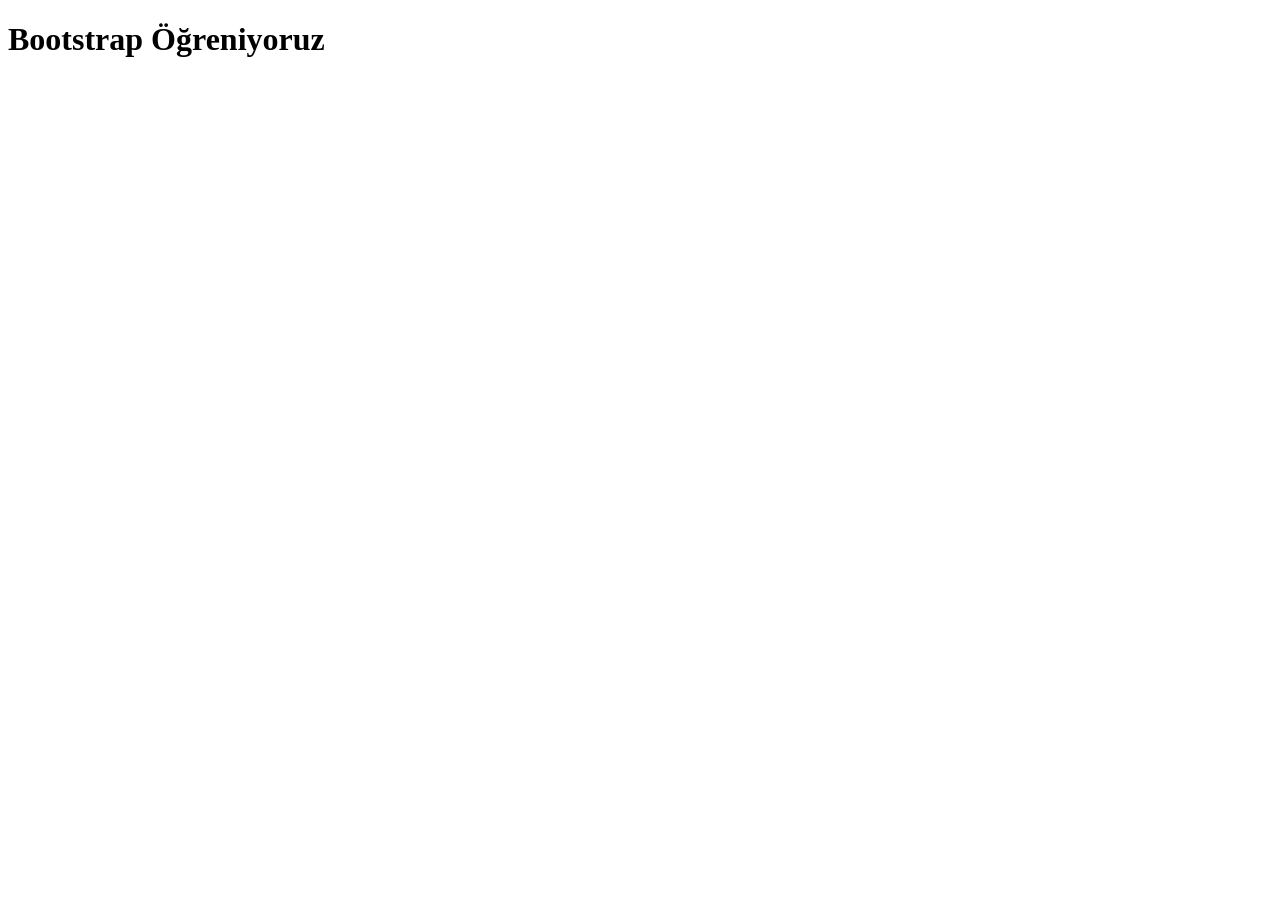
==== BOOTSTRAP/index.html @ 88bde1a9 "bootstrap" ====
<!DOCTYPE html>
<html lang="tr">
<head>
    <meta charset="UTF-8">
    <meta name="viewport" content="width=device-width, initial-scale=1.0">
    <title>OnlyJS Bootstrap</title>
</head>
<body>
    <h1>Bootstrap Öğreniyoruz</h1>
</body>
</html>
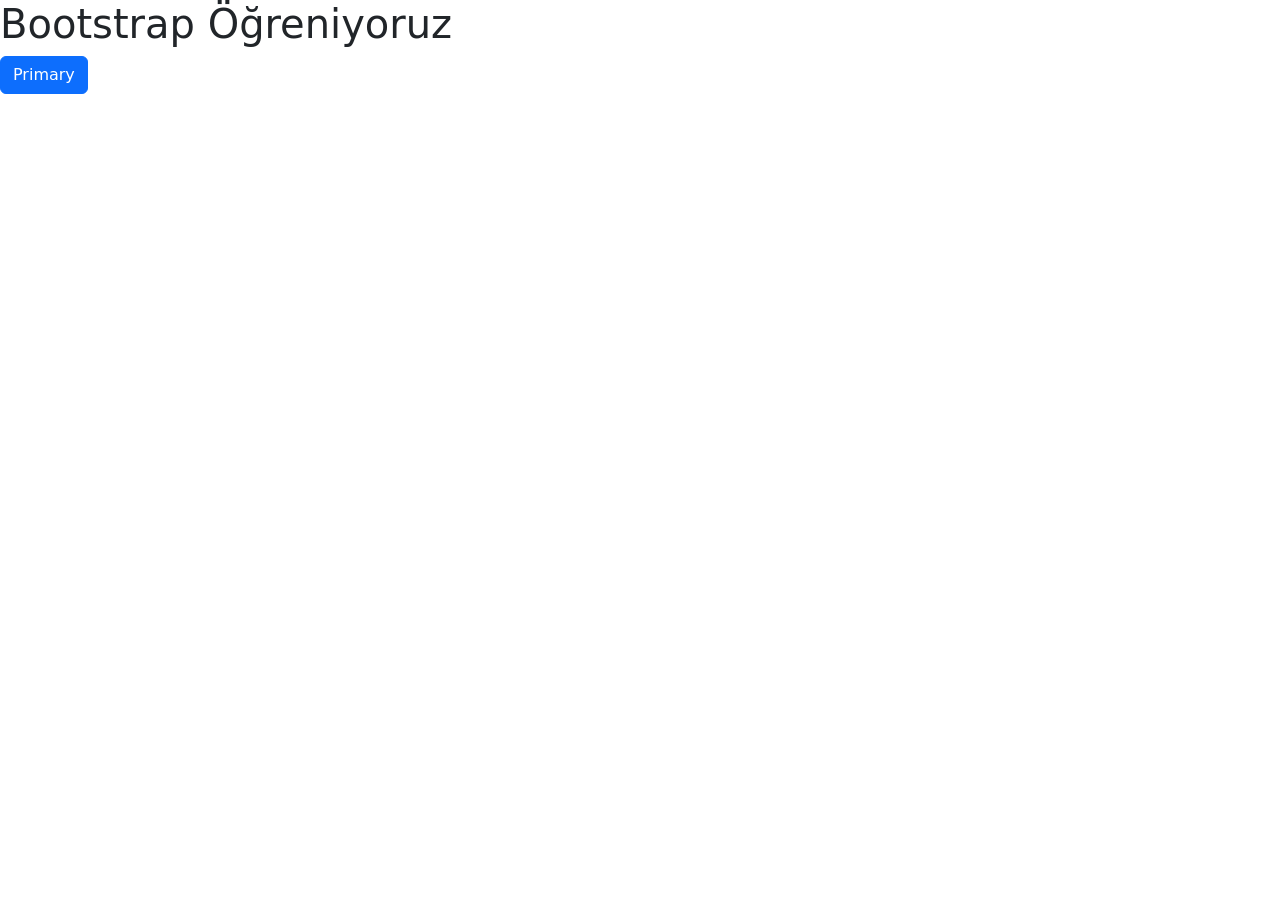
==== commit 1338abaa: "cdn atama" ====
--- a/BOOTSTRAP/index.html
+++ b/BOOTSTRAP/index.html
@@ -1,11 +1,19 @@
 <!DOCTYPE html>
 <html lang="tr">
+
 <head>
     <meta charset="UTF-8">
     <meta name="viewport" content="width=device-width, initial-scale=1.0">
     <title>OnlyJS Bootstrap</title>
+    <link rel="stylesheet" href="https://cdn.jsdelivr.net/npm/bootstrap@5.3.3/dist/css/bootstrap.min.css">
+
 </head>
+
 <body>
     <h1>Bootstrap Öğreniyoruz</h1>
+    <button type="button" class="btn btn-primary">Primary</button>
+    <link rel="stylesheet" href="https://cdn.jsdelivr.net/npm/bootstrap@5.3.3/dist/js/bootstrap.bundle.min.js">
+    
 </body>
+
 </html>
